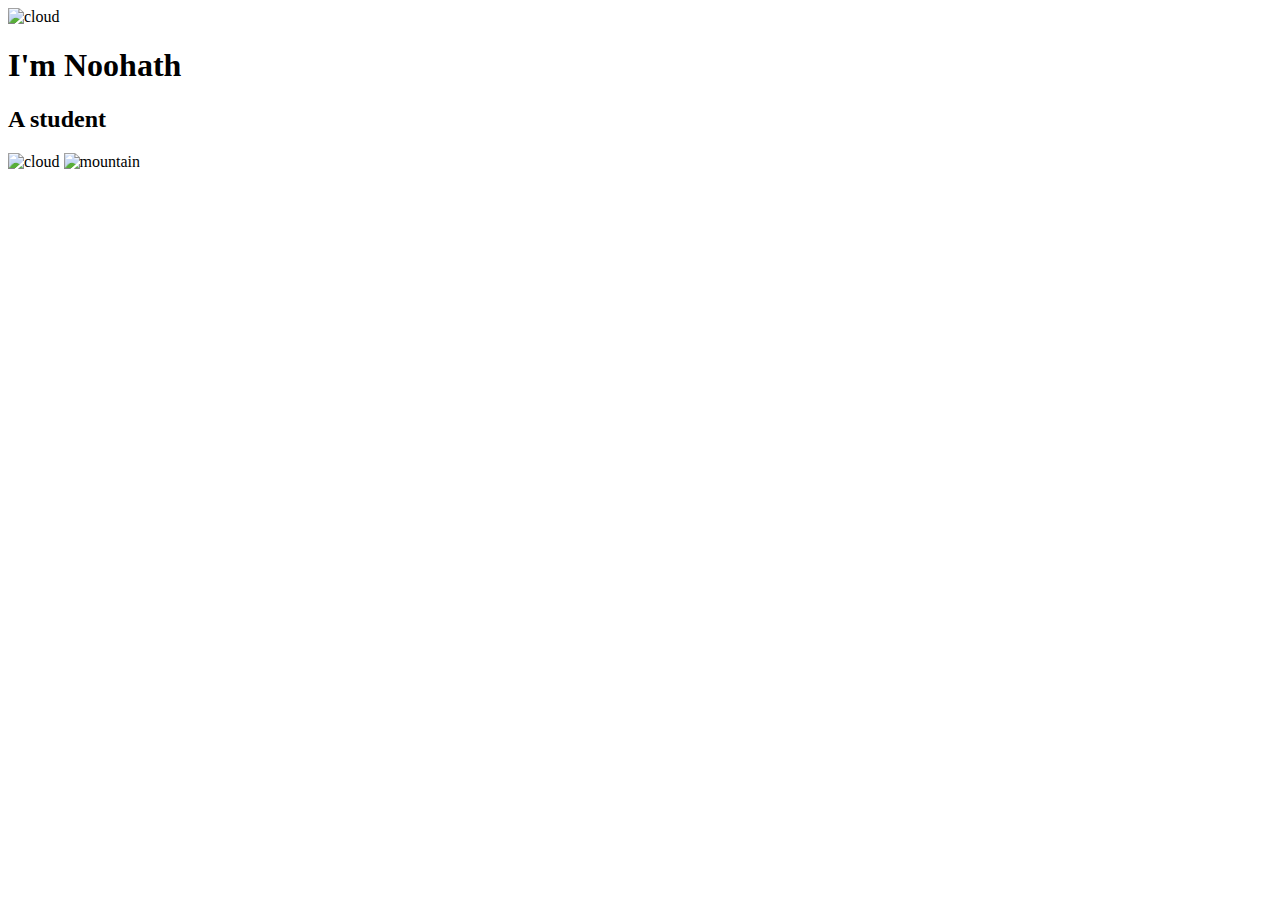
==== index.html @ b2cf4382 "my first css website" ====
<!DOCTYPE html>
<html lang="en" dir="ltr">
  <head>
    <meta charset="utf-8">
    <title></title>
    <link rel="icon" href="CSS-MySite/favicon.ico">
    <link rel="stylesheet" href="C:\Users\ADMIN\Desktop\developement\CSS-MySite\styles.css">
  </head>
  <body>
<div class="top-container">
  <img class="top-cloud" src="C:\Users\ADMIN\Desktop\developement\CSS-MySite\images/cloud.png" alt="cloud">
  <div class="title-text">
    <h1>I'm Noohath</h1>
    <h2>A <span class="student">student</span>
    </h2>
  </div>
<img class="bottom-cloud"src="C:\Users\ADMIN\Desktop\developement\CSS-MySite\images/cloud.png" alt="cloud">
<img class="mountain"src="C:\Users\ADMIN\Desktop\developement\CSS-MySite\images/mountain.png" alt="mountain">
</div>
  </body>
</html>
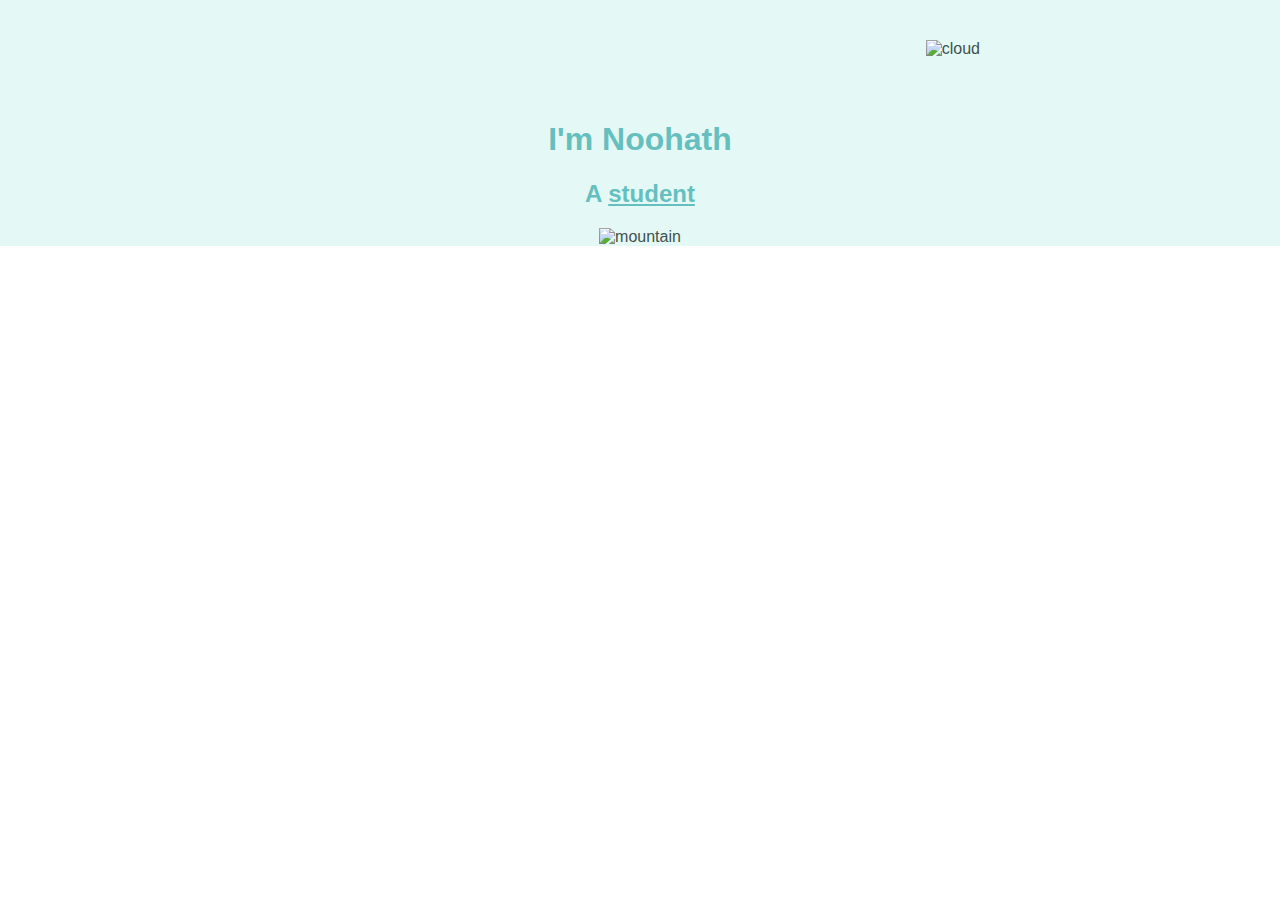
==== commit 034aefc4: "changes 2" ====
--- a/index.html
+++ b/index.html
@@ -4,7 +4,7 @@
     <meta charset="utf-8">
     <title></title>
     <link rel="icon" href="CSS-MySite/favicon.ico">
-    <link rel="stylesheet" href="C:\Users\ADMIN\Desktop\developement\CSS-MySite\styles.css">
+    <link rel="stylesheet" href="styles.css">
   </head>
   <body>
 <div class="top-container">
--- a/styles.css
+++ b/styles.css
@@ -0,0 +1,36 @@
+body{
+  color:#40514E;
+  margin:0;
+  text-align:center;
+  font-family:sans-serif;
+}
+
+.top-container{
+  background-color:#E4F9F5;
+  position: relative;
+padding-top: 100px;
+}
+.top-cloud{
+  position:absolute;
+  right: 300px;
+  top: 40px;
+}
+.bottom-cloud{
+  position: absolute;
+  left: 250px;
+  bottom: 300px;
+
+}
+.student{
+  text-decoration: underline;
+}
+h1{
+  color: #66BFBF;
+
+}
+h2{
+    color: #66BFBF;
+}
+h3{
+    color: #66BFBF;
+}
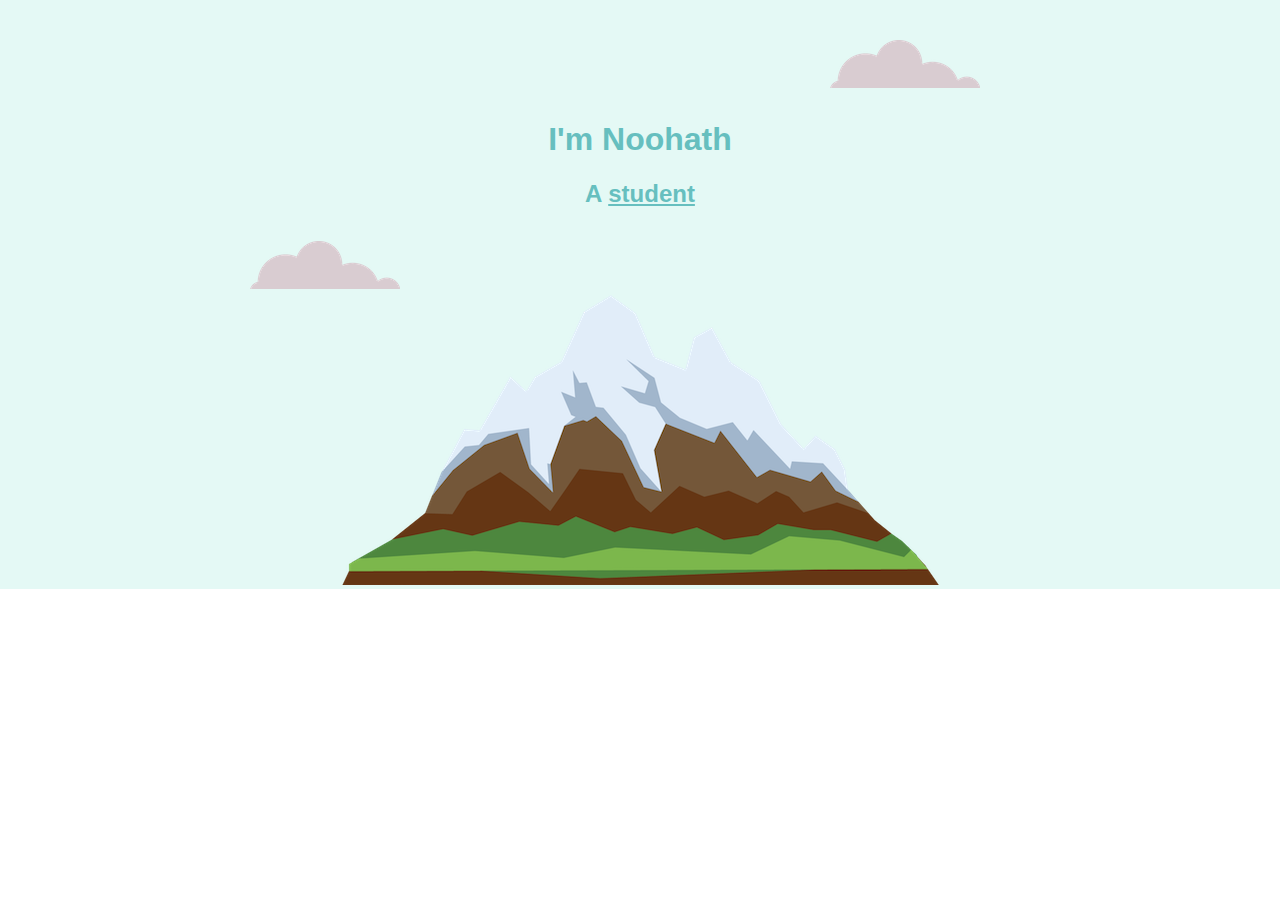
==== commit 8291303f: "changes 3" ====
--- a/index.html
+++ b/index.html
@@ -8,14 +8,14 @@
   </head>
   <body>
 <div class="top-container">
-  <img class="top-cloud" src="C:\Users\ADMIN\Desktop\developement\CSS-MySite\images/cloud.png" alt="cloud">
+  <img class="top-cloud" src="cloud.png" alt="cloud">
   <div class="title-text">
     <h1>I'm Noohath</h1>
     <h2>A <span class="student">student</span>
     </h2>
   </div>
-<img class="bottom-cloud"src="C:\Users\ADMIN\Desktop\developement\CSS-MySite\images/cloud.png" alt="cloud">
-<img class="mountain"src="C:\Users\ADMIN\Desktop\developement\CSS-MySite\images/mountain.png" alt="mountain">
+<img class="bottom-cloud"src="/cloud.png" alt="cloud">
+<img class="mountain"src="mountain.png" alt="mountain">
 </div>
   </body>
 </html>
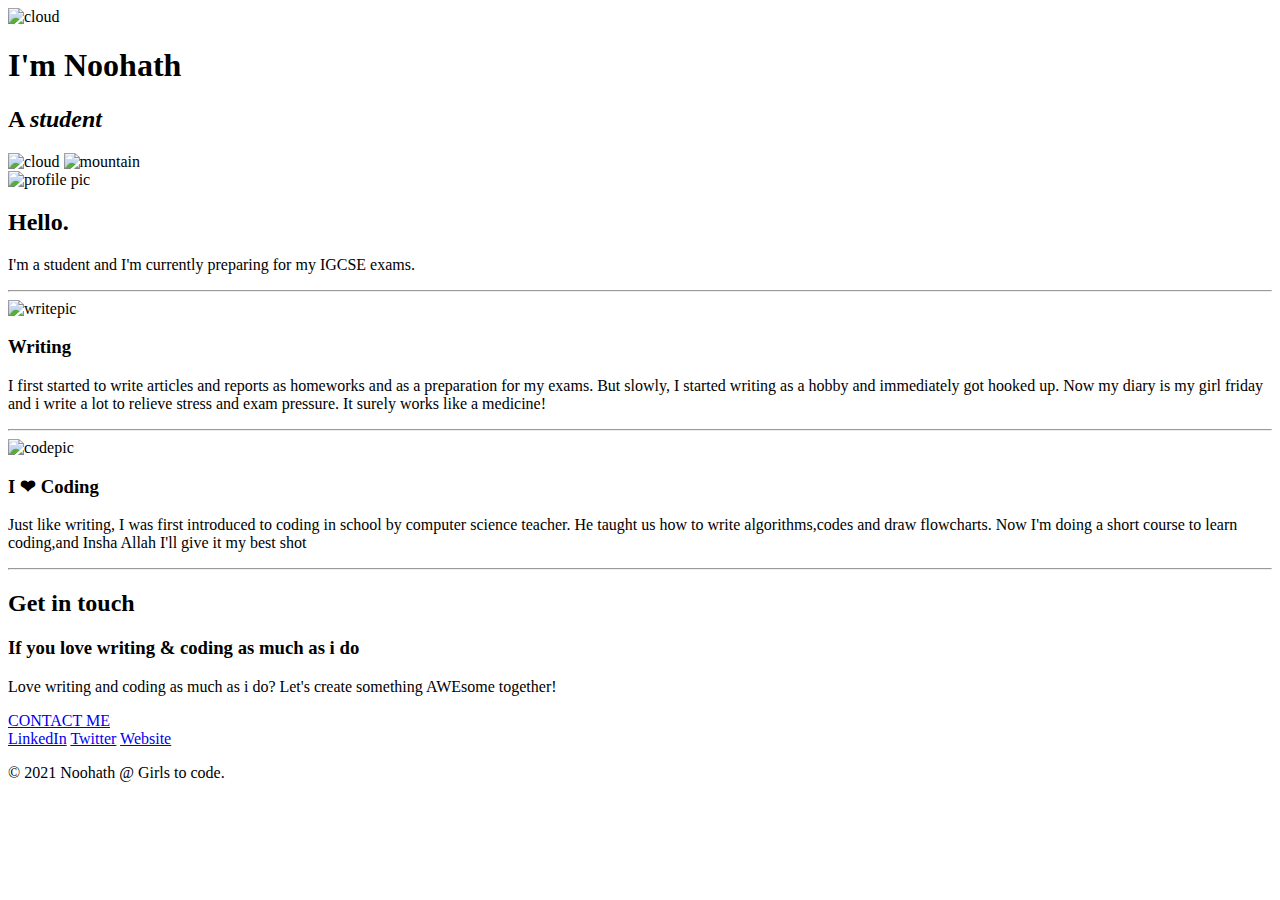
==== commit b8f035d5: "changes...ps 5" ====
--- a/index.html
+++ b/index.html
@@ -2,20 +2,56 @@
 <html lang="en" dir="ltr">
   <head>
     <meta charset="utf-8">
-    <title></title>
-    <link rel="icon" href="CSS-MySite/favicon.ico">
-    <link rel="stylesheet" href="styles.css">
+    <title>Mariyam Noohath</title>
+    <link rel="stylesheet" href="CSS\styles.css">
+    <link href="https://fonts.googleapis.com/css?family=Merriweather|Montserrat|Sacramento" rel="stylesheet">
+  <link rel="icon" href="favicon.ico">
   </head>
   <body>
 <div class="top-container">
-  <img class="top-cloud" src="cloud.png" alt="cloud">
+  <img class="top-cloud" src="images\cloud.png" alt="cloud">
   <div class="title-text">
     <h1>I'm Noohath</h1>
-    <h2>A <span class="student">student</span>
+    <h2>A <em><span class="student">student</span></em>
     </h2>
   </div>
-<img class="bottom-cloud"src="/cloud.png" alt="cloud">
-<img class="mountain"src="mountain.png" alt="mountain">
+<img class="bottom-cloud"src="images\cloud.png" alt="cloud">
+<img class="mountain"src="images\mountain.png" alt="mountain">
+</div>
+<div class="middle-container">
+  <div class="profile">
+    <img class="displayPic" src="images\tt.jpg" alt="profile pic" >
+    <h2>Hello.</h2>
+    <p>I'm a student and I'm currently preparing for my IGCSE exams.</p>
+  </div>
+  <hr>
+    <div class="skill-row">
+      <img class="writing-img" src="https://images.unsplash.com/photo-1522881451255-f59ad836fdfb?ixid=MXwxMjA3fDB8MHxzZWFyY2h8Mnx8d3JpdGV8ZW58MHx8MHw%3D&ixlib=rb-1.2.1&w=1000&q=80" alt="writepic">
+      <h3>Writing</h3>
+      <p>I first started to write articles and reports as homeworks and as a preparation for my exams. But slowly, I started writing as a hobby and immediately got hooked up. Now my diary is my girl friday and i write a lot to relieve stress and exam pressure. It surely works like a medicine!</p>
+    </div>
+  </div>
+  <hr>
+  <div class="skill-row">
+    <img class="code-img" src="https://www.jonesday.com/-/media/files/publications/2019/05/when-coding-is-criminal/when-coding-is-criminal.jpg" alt="codepic">
+    <h3>I ❤ Coding</h3>
+    <p> Just like writing, I was first introduced to coding in school by computer science teacher. He taught us how to write algorithms,codes and draw flowcharts. Now I'm doing a short course to learn coding,and Insha Allah I'll give it my best shot </p>
+  </div>
+  </div>
+  <hr>
+  <div class="Contact Me">
+    <h2>Get in touch</h2>
+    <h3>If you love writing & coding as much as i do</h3>
+    <p class="contact-message">Love writing and coding as much as i do? Let's create something AWEsome together!</p>
+    <a class"btn"
+    href="mailto:noohathnasih@gmail.com">CONTACT ME</a>
+  </div>
+  </div>
+<div class="bottom-container">
+  <a class="footer-link" href="https://www.linkedin.com/">LinkedIn</a>
+  <a class="footer-link" href="https://twitter.com/">Twitter</a>
+  <a class="footer-link" href="https://www.github.com/">Website</a>
+  <p class="copyright">© 2021 Noohath @ Girls to code.</p>
 </div>
   </body>
 </html>
